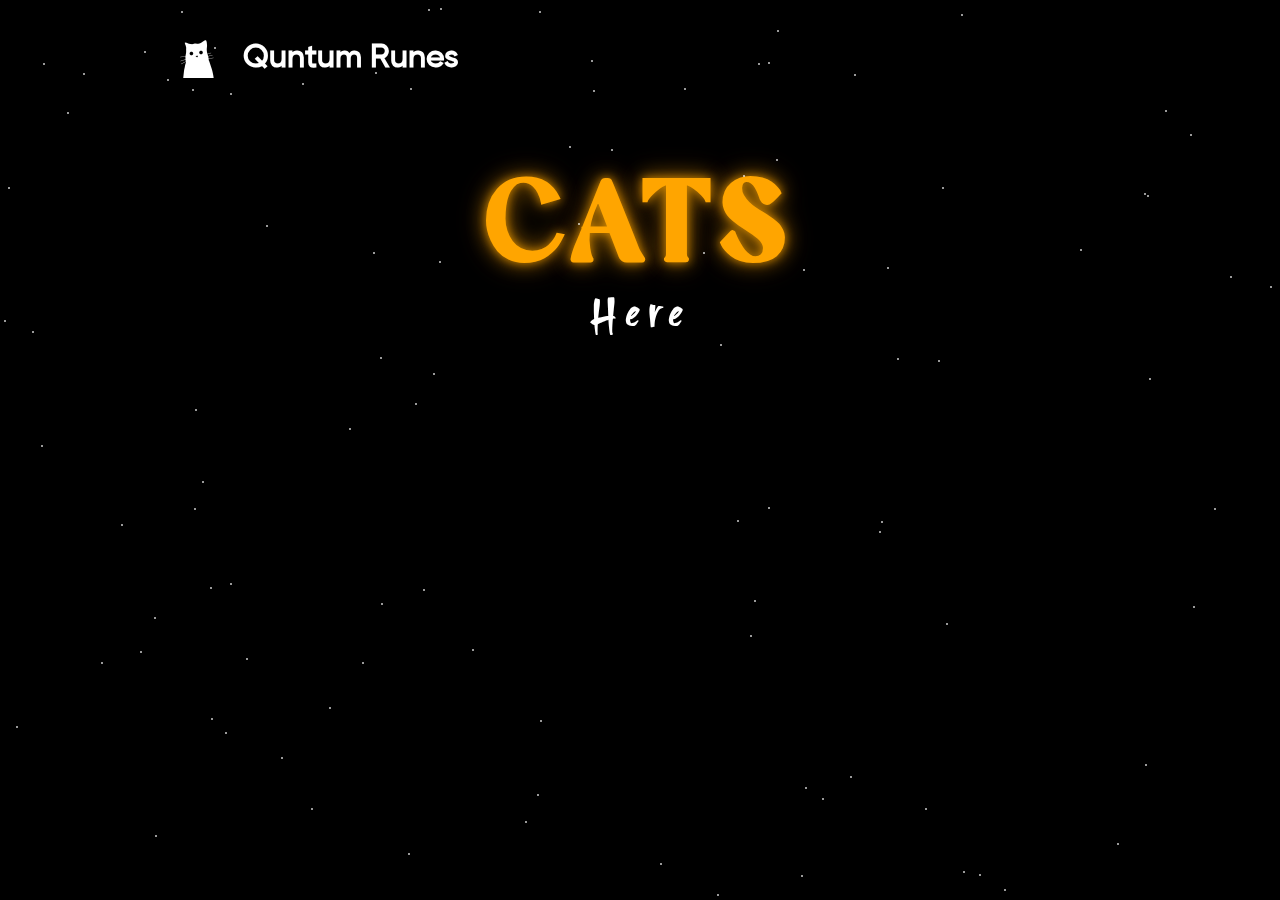
==== index.html @ 00ea8dd3 "Add files via upload" ====
<!DOCTYPE html>
<html lang="en">

<head>
    <meta charset="UTF-8">
    <meta name="viewport" content="width=device-width, initial-scale=1.0">
    <title>Document</title>
    <link rel="stylesheet" href="styles.css">
    <link rel="stylesheet" href="https://cdnjs.cloudflare.com/ajax/libs/font-awesome/6.6.0/css/all.min.css"
        integrity="sha512-Kc323vGBEqzTmouAECnVceyQqyqdsSiqLQISBL29aUW4U/M7pSPA/gEUZQqv1cwx4OnYxTxve5UMg5GT6L4JJg=="
        crossorigin="anonymous" referrerpolicy="no-referrer" />

</head>

<body>
    <div class="starry-background">
        <!-- My content goes here -->
        <div id="main">
            <div id="page1">
                <nav>
                    <div class="logo">
                        <img src="/f-logo.jpg" alt="">
                        <h1>Quntum Runes</h1>
                    </div>
                    <div class="menu">
                        <a href="https://x.com/Quantum_Runes?t=NMJ0rOaqKdHPxeoGpVRKEw&s=08" target="_blank"><i class="fa-brands fa-x-twitter"></i></a>
                        <a href="404.html" target="_blank"><i class="fa-brands fa-discord"></i></a>
                    </div>
                </nav>
                <div class="container">
                    <div class="intro-bg">
                        <div class="intro-bg-up">
                            <h1>CATS</h1>
                            <span>Here</span>
                        </div>
                        <div class="intro-bg-down">

                            <img src="cat22.png" alt="Image 1" class="image">
                            <img src="cat23.png" alt="Image 2" class="image">
                            <img src="cat24.png" alt="Image 3" class="image">
                            <img src="cat25.png" alt="Image 4" class="image">
                            <img src="cat26.png" alt="Image 5" class="image">
                        </div>
                    </div>
                </div>

                <div class="head-line">
                    <div class="head-left">
                        <h2>QUANTUM RUNES :</h2>
                        <p>Where Ancient Magic Meets the Future of Bitcoin</p>
                        <video src="/NFT-vv.mp4" autoplay muted loop></video>
                    </div>
                    <div class="head-right">
                        <div class="glow-line"></div>
                        <p> In the vibrant universe of Bitcoin, a new chapter is unfolding with QUANTUM RUNES, an
                            upcoming NFT project that merges the ancient mystique of Runes with the innovative<span
                                style="color: orange;"> CAT Protocol</span>.</p>
                    </div>
                </div>
                <div class="utl-section">
                    <h1>about</h1>
                    <div class="utl-con">
                        <div class="utl-box">
                            <h3>The Legacy of Runes and CAT Protocol</h3>
                            <p>Runes have long symbolized power in ancient cultures, holding secrets that captivate us
                                today. Now, the legendary CAT Protocol, originally conceived by Satoshi Nakamoto, has
                                been revived through the efforts of @protocolCAT in the Fractal Bitcoin network,
                                blending tradition with innovation.</p>
                        </div>
                        <div class="utl-box">
                            <h3>What are QUANTUM RUNES?</h3>
                            <p>QUANTUM RUNES is more than just an NFT collection; it celebrates the fusion of old and
                                new. Each NFT features a unique runic symbol, crafted to honor its historical roots
                                while enabling creative engagement through the CAT Protocol.</p>
                        </div>
                        <div class="utl-box">
                            <h3>Why QUANTUM RUNES Matters</h3>
                            <p>QUANTUM RUNES connects the rich heritage of Runes with modern possibilities, reminding us
                                that our past can inform our future. Engaging with this project means becoming part of a
                                narrative that keeps Bitcoin's magic alive.</p>
                        </div>
                        <div class="utl-box">
                            <h3>Conclusion</h3>
                            <p> QUANTUM RUNES invites exploration of the enchanting blend of ancient symbols and modern
                                technology. By participating, you honor the past while shaping Bitcoin's future. Join us
                                on this journey, and let’s make Bitcoin magical again together!</p>
                        </div>
                    </div>
                </div>
                <hr class="line-t">
                <div class="footer">
                    <div class="footer-left">
                        <img src="/quantumrunes-tex.png" alt="">
                        <p>QUANTUM RUNES are the first & unique legacy of Cats in ancient Runes language.</p>
                    </div>
                    <div class="foot-link">
                        <div class="footer-med">
                            <a href="404.html">About</a>
                            <a href="404.html">Nothing</a>
                        </div>
                        <div class="footer-right">
                            <a href="404.html">Roadmap</a>
                            <a href="404.html">Callection</a>
                        </div>
                    </div>
                </div>
                <hr class="line-b">
                <div class="foot-end">
                    <div class="foot-left">
                        <span>Inspired by Quantum Cats .</span>
                    </div>
                    <div class="foot-right">
                        <a href="https://x.com/Quantum_Runes?t=NMJ0rOaqKdHPxeoGpVRKEw&s=08" target="_blank"><i class="fa-brands fa-x-twitter"></i></a>
                        <a href="404.html" target="_blank"><i class="fa-brands fa-discord"></i></a>
                    </div>
                </div>
            </div>
        </div>
    </div>
    <script src="script.js"></script>
</body>

</html>
---- styles.css ----
@font-face {
    font-family: 'Gilroy';
    src: url('/Gilroy-Medium.ttf') format('truetype');
    font-weight: normal;
    font-style: normal;
}

@font-face {
    font-family: 'Waylimo';
    src: url('/Waylimo.ttf') format('truetype');
    font-weight: normal;
    font-style: normal;
}

@font-face {
    font-family: 'Marquisette';
    src: url('/Marquisette.ttf') format('truetype');
    font-weight: normal;
    font-style: normal;
}

@font-face {
    font-family: 'Blinking';
    src: url('/Blinking\ Free.ttf') format('truetype');
    font-weight: normal;
    font-style: normal;
}


* {
    padding: 0;
    margin: 0;
    box-sizing: border-box;
    font-family: 'Gilroy';
}

body,
html {
    margin: 0;
    padding: 0;
    width: 100%;
    height: 100%;
    overflow: hidden;
    background-color: black;
}

.starry-background {
    position: relative;
    width: 100%;
    height: 100vh;
    overflow: hidden;
}

.star {
    position: absolute;
    background-color: white;
    border-radius: 50%;
    width: 2px;
    height: 2px;
    opacity: 0.8;
    animation: twinkle 5s infinite ease-in-out alternate, move 10s linear infinite;
}

@keyframes move {
    0% {
        transform: translateY(0);
    }

    100% {
        transform: translateY(-100vh);
        /* Moves from bottom to top */
    }
}

#main {
    height: 100%;
    overflow: hidden;
}

#page1 {
    will-change: transform;
}


#main {
    width: 100%;
    height: 100%;
    display: flex;
    justify-content: center;

}

#page1 {
    width: 85%;
    height: 100vh;
    overflow: scroll;
    scrollbar-width: none;
    -ms-overflow-style: none;
    padding: 0 30px;
}

nav {
    padding: 3vw 4vw;
    width: 100%;
    display: flex;
    align-items: center;
    justify-content: space-between;
}

.logo {
    display: flex;
    align-items: center;
    justify-content: center;
    gap: 2vw;
    color: white;
}

.logo img {
    width: 40px;
}


.image {
    position: absolute;
    width: 300px;
    opacity: 0;
    animation: fadeAnimation 10s infinite;
  }
  
  .image:nth-child(1) {
    animation-delay: 0s;
  }
  
  .image:nth-child(2) {
    animation-delay: 2s;
  }
  
  .image:nth-child(3) {
    animation-delay: 4s;
  }
  
  .image:nth-child(4) {
    animation-delay: 6s;
  }
  
  .image:nth-child(5) {
    animation-delay: 8s;
  }
  
  @keyframes fadeAnimation {
    0% {
      opacity: 0;
    }
    20% {
      opacity: 1;
    }
    40% {
      opacity: 0;
    }
    100% {
      opacity: 0;
    }
  }

.menu {
    display: flex;
    align-items: center;
    gap: 2vw;
}

.menu a {
    font-size: 2vw;
    color: white;
}


.container {
    width: 100%;
    height: 100vh;
    display: flex;
    justify-content: center;
}

.intro-bg {
    width: 50%;
    height: 80vh;
    /* border: 1px solid white; */
    display: flex;
    flex-direction: column;
    justify-content: center;
    position: relative;
}

.intro-bg-up {
    width: 100%;
    height: 35%;
    /* border: 1px solid red; */
    display: flex;
    flex-direction: column;
    justify-content: center;
    align-items: center;
}

.intro-bg-up h1 {
    font-family: 'Marquisette';
    color: orange;
    font-size: 8rem;
    letter-spacing: 10px;
    padding: 0;
    text-shadow: 0 0 10px rgba(255, 165, 0, 0.7),
        0 0 20px rgba(255, 165, 0, 0.5),
        0 0 30px rgba(255, 165, 0, 0.3);

}

.intro-bg-up span {
    color: white;
    font-size: 2.5rem;
    font-family: 'Blinking';
    letter-spacing: 8px;
}

.intro-bg-down {
    width: 100%;
    height: 65%;
    /* border: 1px solid blue; */
    position: relative;
    display: flex;
    justify-content: center;
    align-items: center;
    margin: 0 auto;
}


@keyframes scaleAnimation {
    0% {
        transform: translate(-50%, -50%) scale(1);
        /* Scale ko normal position par rakha */
    }

    100% {
        transform: translate(-50%, -50%) scale(1.1);
        /* Scale ko 1.1 tak badhaya */
    }
}

@keyframes scaleUpDown {
    0% {
        transform: scale(1);
    }

    50% {
        transform: scale(1.1);
        /* Image ko 1.2x zoom karein */
    }

    100% {
        transform: scale(1);
    }
}

@keyframes rotate-vertical {
    from {
        transform: rotateY(0deg);
        /* Start at 0 degrees */
    }

    to {
        transform: rotateY(360deg);
        /* End at 360 degrees */
    }
}


.head-line {
    width: 100%;
    height: 90vh;
    /* border: 1px solid white; */
    display: flex;
    color: white;
}

.head-left {
    width: 50%;
    height: 100%;
    /* border: 1px solid blue; */
    display: flex;
    flex-direction: column;
    justify-content: center;
    gap: 20px;
}



.head-right {
    width: 50%;
    height: 100%;
    /* border: 1px solid red; */
    display: flex;
    flex-direction: column;
    justify-content: center;
    padding: 20px;
    gap: 40px;
}


.head-left h2 {
    font-size: 60px;
}

.head-left p {
    font-size: 30px;
    margin-top: 15px;
    color: orange;
    text-shadow:
        0 0 1px orange,
        0 0 5px orange,
        0 0 15px orange,
        0 0 20px orange,
        0 0 30px orange,
        0 0 40px orange;
    animation: glow 1.5s infinite alternate;
}

@keyframes glow {
    0% {
        text-shadow:
            0 0 1px orange,
            0 0 5px orange,
            0 0 15px orange,
            0 0 20px orange,
            0 0 30px orange,
            0 0 40px orange;
    }

    100% {
        text-shadow:
            0 0 5px orange,
            0 0 10px orange,
            0 0 20px orange,
            0 0 30px orange,
            0 0 40px orange,
            0 0 50px orange;
    }
}

.glow-line {
    width: 500px;
    /* Line width */
    height: 2px;
    /* Line height */
    background: linear-gradient(to right, white 50%, rgba(255, 255, 255, 0) 50%);
    /* Half white, half transparent */
    position: relative;
}

/* Glow effect on half the line */
.glow-line::before {
    content: '';
    position: absolute;
    width: 100px;
    /* Half of 200px line */
    height: 2px;
    background-color: white;
    top: 0;
    left: 0;
    box-shadow: 0 0 8px 4px rgba(255, 255, 255, 0.8);
    /* Glow effect */
}

.head-right p {
    font-size: 20px;
}

.utl-section {
    color: white;
}

.utl-section h1 {
    margin-top: 100px;
    text-transform: uppercase;

}

.utl-con {
    margin-top: 20px;
    display: flex;
    flex-direction: column;
    gap: 40px;
}

.utl-box {
    width: 50vw;
    height: 30vh;
    border-radius: 10px;
    background-color: #0E0E0E;
    padding: 40px;
    overflow: scroll;
    scrollbar-width: none;
    -ms-overflow-style: none;

}

.utl-box h3 {
    font-size: 25px;
}

.utl-box p {
    margin-top: 20px;
    font-size: 15px;
}

#page1 .line-t {
    margin-top: 50px;
}

.footer {
    width: 100%;
    height: 40vh;
    display: flex;
    align-items: center;
    color: white;
}

.foot-link{
    width: 100%;
    height: 80%;
    display: flex;
    justify-content: center;
    align-items: center;
    gap: 50px;  

}


.footer-left {
    width: 50%;
    max-height: 40vh;
    display: flex;
    flex-direction: column;
    justify-content: center;
    gap: 20px;
    padding: 0 30px;
}



.footer-left p {
    font-size: 15px;
}

.footer-med {
    width: 25%;
    max-height: 40vh;
    /* background-color: green; */
    display: flex;
    flex-direction: column;
    justify-content: center;
    gap: 30px;
}

.footer-med a {
    text-decoration: none;
    color: white;
    text-align: left;
}

.footer-right {
    width: 25%;
    max-height: 40vh;
    /* background-color: yellow; */
    display: flex;
    flex-direction: column;
    justify-content: center;
    gap: 30px;
}


.footer-right a {
    text-decoration: none;
    color: white;
    text-align: left;
}

.foot-end {
    margin-top: 50px;
    width: 100%;
    height: 10vh;
    color: white;
    display: flex;
}

.foot-left {
    width: 50%;
    height: 10vh;
    display: flex;
    align-items: center;
}

.foot-right {
    width: 50%;
    height: 10vh;
    display: flex;
    align-items: center;
    justify-content: end;
    gap: 20px;
}

.foot-right a {
    color: white;
    font-size: 35px;
}


@media screen and (max-width: 600px) {

    #main {
        width: 100%;
        
    }

    #page1 {
        width: 100%;
        padding: 0 20px;
    }

    .logo img {
        width: 25px;
    }

    .logo h1 {
        font-size: 15px;
    }

    .menu a {
        font-size: 20px;
    }


    .container {
        width: 100%;
    }

    .intro-bg {
        width: 80%;
    }

    .intro-bg-up h1 {
        font-size: 5rem;
    }

    .head-line {
        width: 100%;
        height: fit-content;
        display: flex;
        flex-direction: column;
        gap: 50px;
    }

    .head-left {
        width: 100%;
    }

    .head-left h2 {
        font-size: 30px;
    }

    .head-left p {
        font-size: 18px;
        margin: 0;
    }

    .head-right {
        /* margin-top: 20px; */
        width: 100%;
        padding: 0;
    }

    .utl-con {
        width: 100%;
    }

    .utl-box {
        width: 100%;
        height: fit-content;
    }

    .footer {
        width: 100%;
        height: fit-content;
        display: flex;
        flex-direction: column;
    }

    .footer-left {
        width: 100%;
        height: fit-content;
        padding: 0;

    }


    .foot-link{
        width: 100%;
        height: fit-content;
        display: flex;
        flex-direction: column;
        justify-content: center;
        align-items: center;
        gap: 25px;
    }

    .footer-med {
        width: 80%;
        display: flex;
        justify-content: space-between;
        flex-direction: row;

    }

    .footer-right {
        width: 80%;
        display: flex;
        justify-content: space-between;
        flex-direction: row;

    }

    .line-b {
        margin-top: 40px;
    }

    .foot-end {
        width: 100%;
    }

    .footer-left img{
        width: 400px;
    }
    
    .footer-left p{
        padding: 30px;
    }
    

    .foot-left span {
        font-size: 12px;
    }

    .foot-right a {
        font-size: 20px;
    }


}
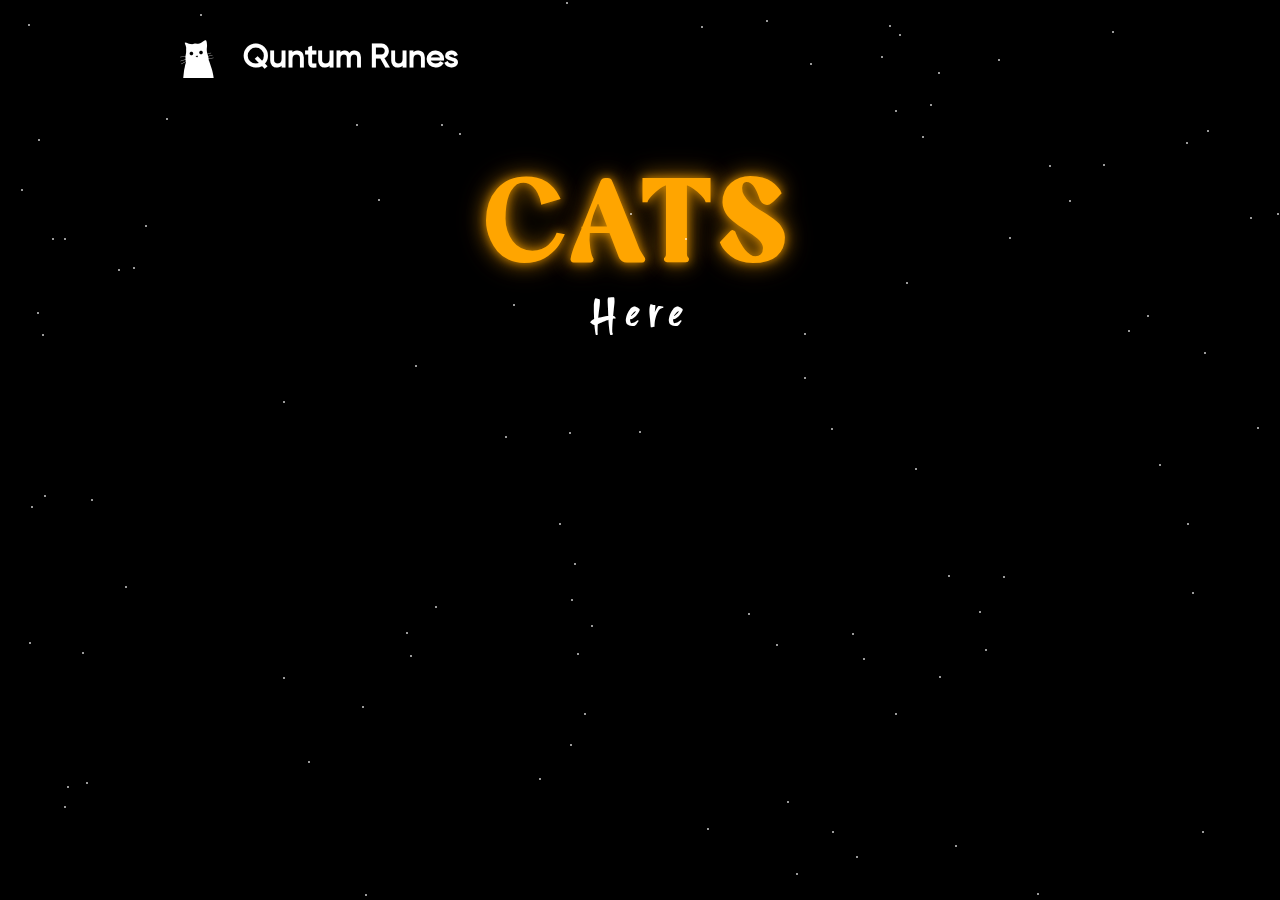
==== commit 250d6820: "Update index.html" ====
--- a/index.html
+++ b/index.html
@@ -4,7 +4,7 @@
 <head>
     <meta charset="UTF-8">
     <meta name="viewport" content="width=device-width, initial-scale=1.0">
-    <title>Document</title>
+    <title>Quantum Runes</title>
     <link rel="stylesheet" href="styles.css">
     <link rel="stylesheet" href="https://cdnjs.cloudflare.com/ajax/libs/font-awesome/6.6.0/css/all.min.css"
         integrity="sha512-Kc323vGBEqzTmouAECnVceyQqyqdsSiqLQISBL29aUW4U/M7pSPA/gEUZQqv1cwx4OnYxTxve5UMg5GT6L4JJg=="
@@ -120,4 +120,4 @@
     <script src="script.js"></script>
 </body>
 
-</html>+</html>
